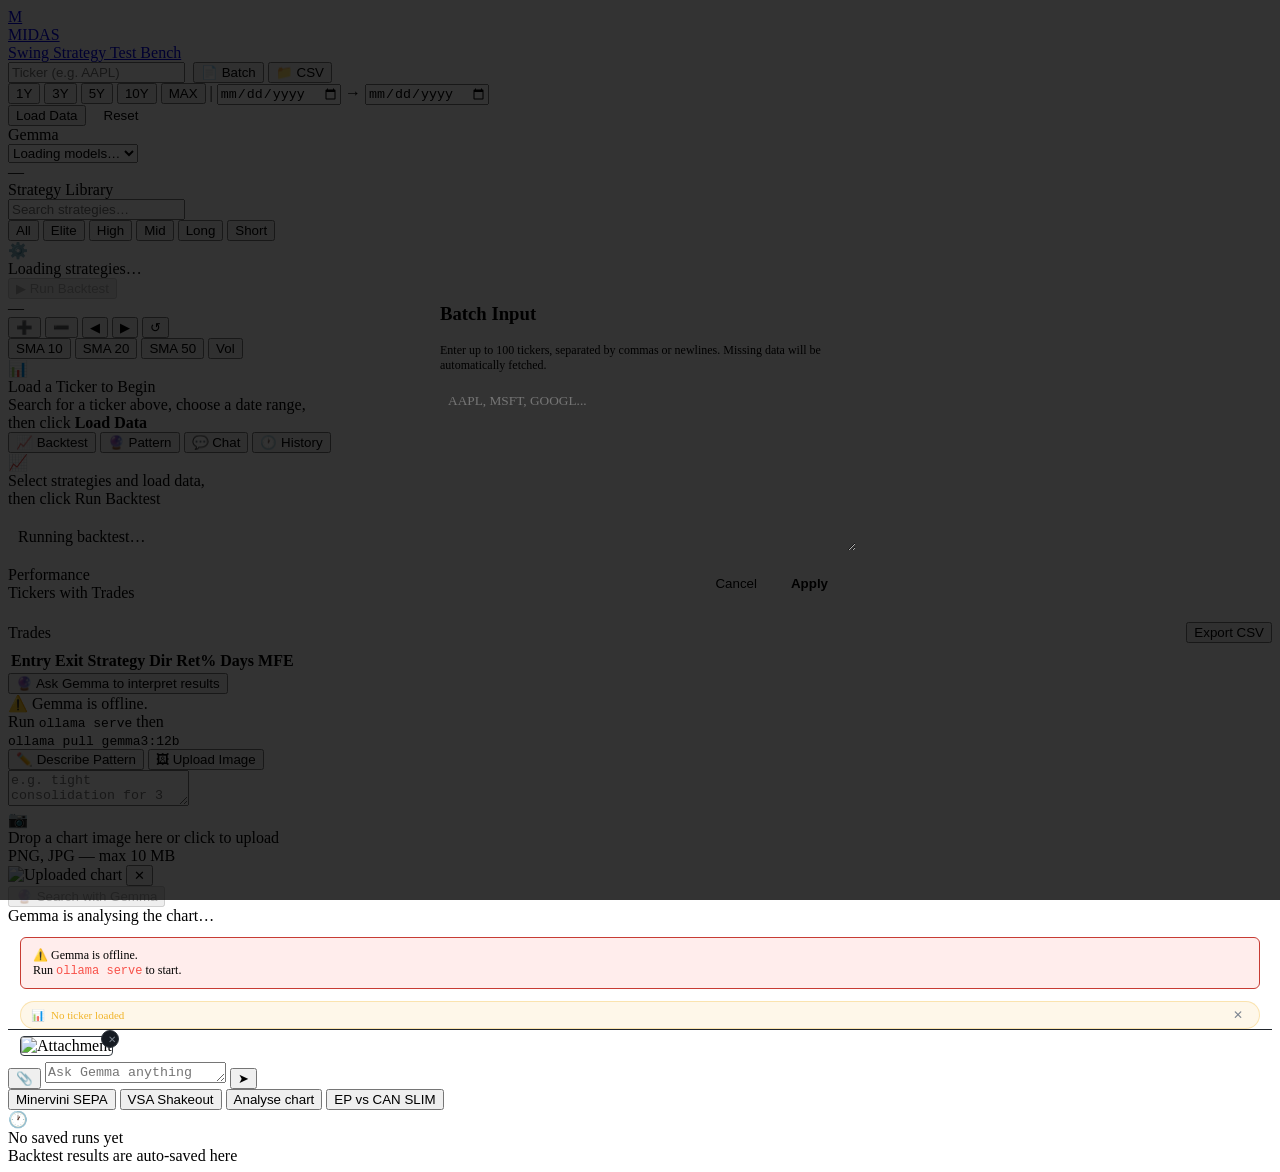
==== app/static/index.html @ 51d38142 "Initial commit: MIDAS Swing Strategy Test Bench" ====
<!DOCTYPE html>
<html lang="en">
<head>
  <meta charset="UTF-8">
  <meta name="viewport" content="width=device-width, initial-scale=1.0">
  <title>MIDAS — Swing Strategy Test Bench</title>
  <meta name="description" content="Backtesting and AI-powered pattern discovery for swing trading strategies. Powered by Gemma.">
  <link rel="icon" href="data:image/svg+xml,<svg xmlns='http://www.w3.org/2000/svg' viewBox='0 0 32 32'><rect width='32' height='32' rx='6' fill='%23f0b429'/><text x='50%' y='55%' dominant-baseline='middle' text-anchor='middle' font-size='20' font-family='serif' font-weight='700' fill='%23000'>M</text></svg>">
  <link rel="stylesheet" href="/static/css/main.css?v=4">
</head>
<body>
<div id="app">

  <!-- ═══════════════════ TOP BAR ═══════════════════ -->
  <header id="topbar">
    <a href="/" class="topbar-logo" id="home-link">
      <div class="logo-icon">M</div>
      <div>
        <div class="logo-name">MIDAS</div>
        <div class="logo-sub">Swing Strategy Test Bench</div>
      </div>
    </a>

    <div class="topbar-divider"></div>

    <!-- Ticker search -->
    <div id="ticker-search-wrap">
      <input
        type="text"
        id="ticker-input"
        placeholder="Ticker (e.g. AAPL)"
        autocomplete="off"
        spellcheck="false"
        maxlength="10"
      >
      <button id="batch-mode-btn" title="Batch Mode" style="margin-left:4px">
        📄 Batch
      </button>
      <button id="csv-upload-btn" title="Upload CSV">
        📁 CSV
      </button>
      <input type="file" id="csv-file-input" accept=".csv" style="display:none">
    </div>

    <div class="topbar-divider"></div>

    <!-- Date range -->
    <div id="date-range-wrap">
      <button class="preset-btn" data-preset="1Y">1Y</button>
      <button class="preset-btn active" data-preset="3Y">3Y</button>
      <button class="preset-btn" data-preset="5Y">5Y</button>
      <button class="preset-btn" data-preset="10Y">10Y</button>
      <button class="preset-btn" data-preset="MAX">MAX</button>
      <span class="date-sep">|</span>
      <input type="date" class="date-input" id="date-from" title="Start date">
      <span class="date-sep">→</span>
      <input type="date" class="date-to" id="date-to" title="End date">
    </div>

    <button id="load-btn">Load Data</button>
    <button id="reset-btn" style="margin-left:8px;background:var(--surface-3);color:var(--text);border:1px solid var(--border)">Reset</button>

    <!-- Right controls -->
    <div class="topbar-right">
      <div class="status-badge" id="ollama-status" title="Ollama AI status">
        <div class="status-dot" id="ollama-dot"></div>
        <span id="ollama-label">Gemma</span>
      </div>
      <select id="model-select" title="Active model">
        <option value="">Loading models…</option>
      </select>
      <div class="topbar-divider"></div>
      <div class="status-badge" id="cache-status">
        <span id="cache-label" class="text-muted">—</span>
      </div>
    </div>
  </header>

  <!-- ═══════════════════ LEFT SIDEBAR — Strategy Library ═══════════════════ -->
  <aside id="sidebar">
    <div class="sidebar-header">
      <div class="sidebar-title">Strategy Library</div>
    </div>

    <div class="sidebar-search">
      <input type="text" id="strategy-search" placeholder="Search strategies…">
    </div>

    <div class="filter-row">
      <button class="filter-chip active" data-filter="ALL">All</button>
      <button class="filter-chip elite" data-filter="ELITE">Elite</button>
      <button class="filter-chip" data-filter="HIGH">High</button>
      <button class="filter-chip" data-filter="MEDIUM">Mid</button>
      <button class="filter-chip" data-filter="LONG">Long</button>
      <button class="filter-chip" data-filter="SHORT">Short</button>
    </div>

    <div id="strategy-list">
      <div class="empty-state">
        <div class="empty-icon">⚙️</div>
        <div class="empty-text">Loading strategies…</div>
      </div>
    </div>

      <!-- Sidebar footer -->
      <div id="sidebar-footer">
        <button id="run-backtest-btn" disabled>
          <span>▶</span> Run Backtest
        </button>
      </div>
  </aside>

  <!-- ═══════════════════ MAIN CHART CANVAS ═══════════════════ -->
  <main id="main">
    <div id="chart-toolbar">
      <span class="chart-ticker-label" id="chart-ticker">—</span>
      <span class="chart-price-label" id="chart-price"></span>
      <span class="chart-change-label" id="chart-change"></span>

      <div class="topbar-divider"></div>

      <!-- Navigation Controls -->
      <button class="chart-nav-btn" id="nav-zoom-in" title="Zoom In">➕</button>
      <button class="chart-nav-btn" id="nav-zoom-out" title="Zoom Out">➖</button>
      <button class="chart-nav-btn" id="nav-pan-left" title="Pan Left">◀</button>
      <button class="chart-nav-btn" id="nav-pan-right" title="Pan Right">▶</button>
      <button class="chart-nav-btn" id="nav-reset" title="Reset View">↺</button>

      <div class="topbar-divider"></div>

      <button class="chart-indicator-toggle" id="toggle-sma10" data-ind="sma10">
        SMA 10
      </button>
      <button class="chart-indicator-toggle active" id="toggle-sma20" data-ind="sma20">
        SMA 20
      </button>
      <button class="chart-indicator-toggle" id="toggle-sma50" data-ind="sma50">
        SMA 50
      </button>
      <button class="chart-indicator-toggle active" id="toggle-volume" data-ind="volume">
        Vol
      </button>

      <span class="chart-data-info" id="chart-data-info"></span>
    </div>

    <div id="chart-wrap">
      <div id="chart-container"></div>

      <!-- Placeholder shown when no ticker loaded -->
      <div id="chart-placeholder">
        <div class="placeholder-icon">📊</div>
        <div class="placeholder-title">Load a Ticker to Begin</div>
        <div class="placeholder-sub">
          Search for a ticker above, choose a date range,<br>
          then click <strong>Load Data</strong>
        </div>
      </div>
    </div>
  </main>

  <!-- ═══════════════════ RIGHT PANEL ═══════════════════ -->
  <aside id="right-panel">
    <div id="panel-tabs">
      <button class="panel-tab active" data-panel="backtest">
        <span class="tab-icon">📈</span> Backtest
      </button>
      <button class="panel-tab" data-panel="gemma">
        <span class="tab-icon">🔮</span> Pattern
      </button>
      <button class="panel-tab" data-panel="chat">
        <span class="tab-icon">💬</span> Chat
      </button>
      <button class="panel-tab" data-panel="history">
        <span class="tab-icon">🕐</span> History
      </button>
    </div>

    <div id="panel-content">

      <!-- ── BACKTEST TAB ── -->
      <div id="backtest-panel">
        <div class="empty-state" id="backtest-empty">
          <div class="empty-icon">📈</div>
          <div class="empty-text">Select strategies and load data,<br>then click Run Backtest</div>
        </div>

        <!-- Running state -->
        <div id="backtest-running" class="hidden">
          <div style="display:flex;align-items:center;gap:10px;padding:20px 0;color:var(--gold)">
            <div class="gemma-spinner" style="border-color:var(--gold-dim);border-top-color:var(--gold)"></div>
            <span id="backtest-running-msg">Running backtest…</span>
          </div>
        </div>

        <!-- Results -->
        <div id="backtest-results" class="hidden">
          <div class="panel-section-title">Performance</div>
          <div id="backtest-stats"></div>

          <div class="divider"></div>

          <!-- Batch Ticker List (Hidden in single mode) -->
          <div id="batch-ticker-section" class="hidden">
            <div class="panel-section-title">Tickers with Trades</div>
            <div id="batch-ticker-list" style="max-height:150px;overflow-y:auto;margin-bottom:10px;padding:5px;border:1px solid var(--border);border-radius:4px">
              <!-- Rendered via JS -->
            </div>
            <div class="divider"></div>
          </div>

          <div style="display:flex;align-items:center;justify-content:space-between;margin-bottom:6px">
            <div class="panel-section-title" style="margin-bottom:0">Trades
              <span id="trade-count-badge" style="color:var(--gold);font-family:var(--font-mono);margin-left:4px"></span>
            </div>
            <div style="display:flex;gap:6px">
              <button class="run-action-btn" id="export-csv-btn" title="Export trades to CSV">Export CSV</button>
            </div>
          </div>

          <div id="trade-table-wrap">
            <table id="trade-table">
              <thead>
                <tr>
                  <th data-sort="entry_date">Entry</th>
                  <th data-sort="exit_date">Exit</th>
                  <th data-sort="strategy">Strategy</th>
                  <th data-sort="direction">Dir</th>
                  <th data-sort="return_pct">Ret%</th>
                  <th data-sort="holding_days">Days</th>
                  <th data-sort="mfe">MFE</th>
                </tr>
              </thead>
              <tbody id="trade-tbody"></tbody>
            </table>
          </div>

          <div class="divider"></div>

          <button id="interpret-btn">
            <span>🔮</span>
            Ask Gemma to interpret results
          </button>

          <div id="interpretation-box"></div>
        </div>
      </div>

      <!-- ── GEMMA / PATTERN SEARCH TAB ── -->
      <div id="gemma-panel" class="hidden">
        <div id="gemma-offline-msg">
          ⚠️ Gemma is offline.<br>
          Run <code style="color:var(--short)">ollama serve</code> then<br>
          <code style="color:var(--short)">ollama pull gemma3:12b</code>
        </div>

        <div class="gemma-mode-tabs">
          <button class="gemma-mode-btn active" id="mode-text-btn">✏️ Describe Pattern</button>
          <button class="gemma-mode-btn" id="mode-image-btn">🖼 Upload Image</button>
        </div>

        <!-- Text mode -->
        <div id="gemma-text-mode">
          <textarea
            id="gemma-text-input"
            placeholder="e.g. tight consolidation for 3 weeks after a 30% run, then breakout on volume above average…"
          ></textarea>
        </div>

        <!-- Image mode -->
        <div id="gemma-image-mode" class="hidden">
          <div id="gemma-dropzone">
            <div class="drop-icon">📷</div>
            <div class="drop-text">Drop a chart image here or click to upload</div>
            <div class="drop-sub">PNG, JPG — max 10 MB</div>
          </div>
          <div id="gemma-image-preview">
            <img id="gemma-preview-img" src="" alt="Uploaded chart">
            <button id="gemma-image-clear" title="Remove image">✕</button>
          </div>
          <input type="file" id="gemma-image-input" accept="image/*" style="display:none">
        </div>

        <button id="gemma-search-btn" disabled>
          🔮 Search with Gemma
        </button>

        <!-- Thinking indicator -->
        <div id="gemma-thinking">
          <div class="gemma-spinner"></div>
          <span>Gemma is analysing the chart…</span>
        </div>

        <!-- Results -->
        <div id="pattern-results"></div>
      </div>

      <!-- ── CHAT TAB ── -->
      <div id="chat-panel" class="hidden">

        <!-- Offline banner -->
        <div id="chat-offline-msg" class="hidden" style="margin:12px;padding:10px 12px;background:rgba(248,81,73,0.1);border:1px solid #c73c34;border-radius:6px;font-size:12px">
          ⚠️ Gemma is offline.<br>
          Run <code style="color:#f85149">ollama serve</code> to start.
        </div>

        <!-- Context pill (auto-injected ticker context) -->
        <div id="chat-context-pill" class="hidden" style="margin:8px 12px 0;padding:5px 10px;background:rgba(240,180,41,0.1);border:1px solid rgba(240,180,41,0.3);border-radius:20px;font-size:11px;color:#f0b429;display:flex;align-items:center;gap:6px">
          <span>📊</span>
          <span id="chat-context-label">No ticker loaded</span>
          <button id="chat-context-clear" title="Remove context" style="background:none;border:none;color:#7d8590;cursor:pointer;margin-left:auto;font-size:12px">✕</button>
        </div>

        <!-- Messages area -->
        <div id="chat-messages"></div>

        <!-- Image preview strip -->
        <div id="chat-image-strip" class="hidden" style="padding:6px 12px;border-top:1px solid #21262d">
          <div style="position:relative;display:inline-block">
            <img id="chat-image-thumb" src="" alt="Attachment"
              style="height:52px;border-radius:4px;border:1px solid #30363d">
            <button id="chat-image-remove"
              style="position:absolute;top:-6px;right:-6px;background:#161b22;border:1px solid #30363d;border-radius:50%;width:18px;height:18px;font-size:10px;cursor:pointer;color:#7d8590">✕</button>
          </div>
        </div>

        <!-- Input bar -->
        <div id="chat-input-bar">
          <button id="chat-attach-btn" title="Attach image">📎</button>
          <input type="file" id="chat-image-input" accept="image/*" style="display:none">
          <textarea id="chat-input" placeholder="Ask Gemma anything about trading, patterns, strategies…" rows="1"></textarea>
          <button id="chat-send-btn" title="Send (Enter)">➤</button>
        </div>

        <!-- Quick prompts -->
        <div id="chat-quick-prompts">
          <button class="quick-prompt" data-prompt="Explain the Minervini SEPA setup and when it works best.">Minervini SEPA</button>
          <button class="quick-prompt" data-prompt="What market conditions favour VSA shakeout patterns?">VSA Shakeout</button>
          <button class="quick-prompt" data-prompt="Analyse the currently loaded ticker and describe what you see in the recent price action.">Analyse chart</button>
          <button class="quick-prompt" data-prompt="Compare Qullamaggie Episodic Pivot vs CAN SLIM breakout setups.">EP vs CAN SLIM</button>
        </div>

      </div><!-- /chat-panel -->

      <!-- ── HISTORY TAB ── -->
      <div id="history-panel" class="hidden">
        <div id="history-list">
          <div class="empty-state">
            <div class="empty-icon">🕐</div>
            <div class="empty-text">No saved runs yet</div>
            <div class="empty-sub">Backtest results are auto-saved here</div>
          </div>
        </div>
      </div>

    </div><!-- /panel-content -->
  </aside>

</div><!-- /app -->

<!-- Batch Modal -->
<div id="batch-modal" class="hidden" style="position:fixed;top:0;left:0;right:0;bottom:0;background:rgba(0,0,0,0.8);z-index:9999;display:flex;align-items:center;justify-content:center">
  <div style="background:var(--surface-2);padding:20px;border-radius:8px;width:400px;border:1px solid var(--border)">
    <h3 style="margin-top:0">Batch Input</h3>
    <p style="font-size:12px;color:var(--text-muted)">Enter up to 100 tickers, separated by commas or newlines. Missing data will be automatically fetched.</p>
    <textarea id="batch-ticker-input" style="width:100%;height:150px;background:var(--bg);color:var(--text);border:1px solid var(--border);padding:8px;font-family:var(--font-mono);resize:vertical" placeholder="AAPL, MSFT, GOOGL..."></textarea>
    <div style="display:flex;justify-content:flex-end;gap:10px;margin-top:15px">
      <button id="batch-cancel-btn" style="background:transparent;border:1px solid var(--border);color:var(--text);padding:6px 12px;border-radius:4px;cursor:pointer">Cancel</button>
      <button id="batch-apply-btn" style="background:var(--gold);color:black;border:none;padding:6px 12px;border-radius:4px;cursor:pointer;font-weight:bold">Apply</button>
    </div>
  </div>
</div>

<!-- Toast container -->
<div id="toast-container"></div>

<!-- Lightweight Charts v4 -->
<script src="https://unpkg.com/lightweight-charts@4.1.3/dist/lightweight-charts.standalone.production.js"></script>

<!-- App scripts (load order matters) -->
<script src="/static/js/app.js?v=4"></script>
<script src="/static/js/chart.js?v=4"></script>
<script src="/static/js/data_loader.js?v=4"></script>
<script src="/static/js/backtest.js?v=4"></script>
<script src="/static/js/gemma.js?v=4"></script>
<script src="/static/js/chat.js?v=4"></script>
<script src="/static/js/history.js?v=4"></script>

</body>
</html>
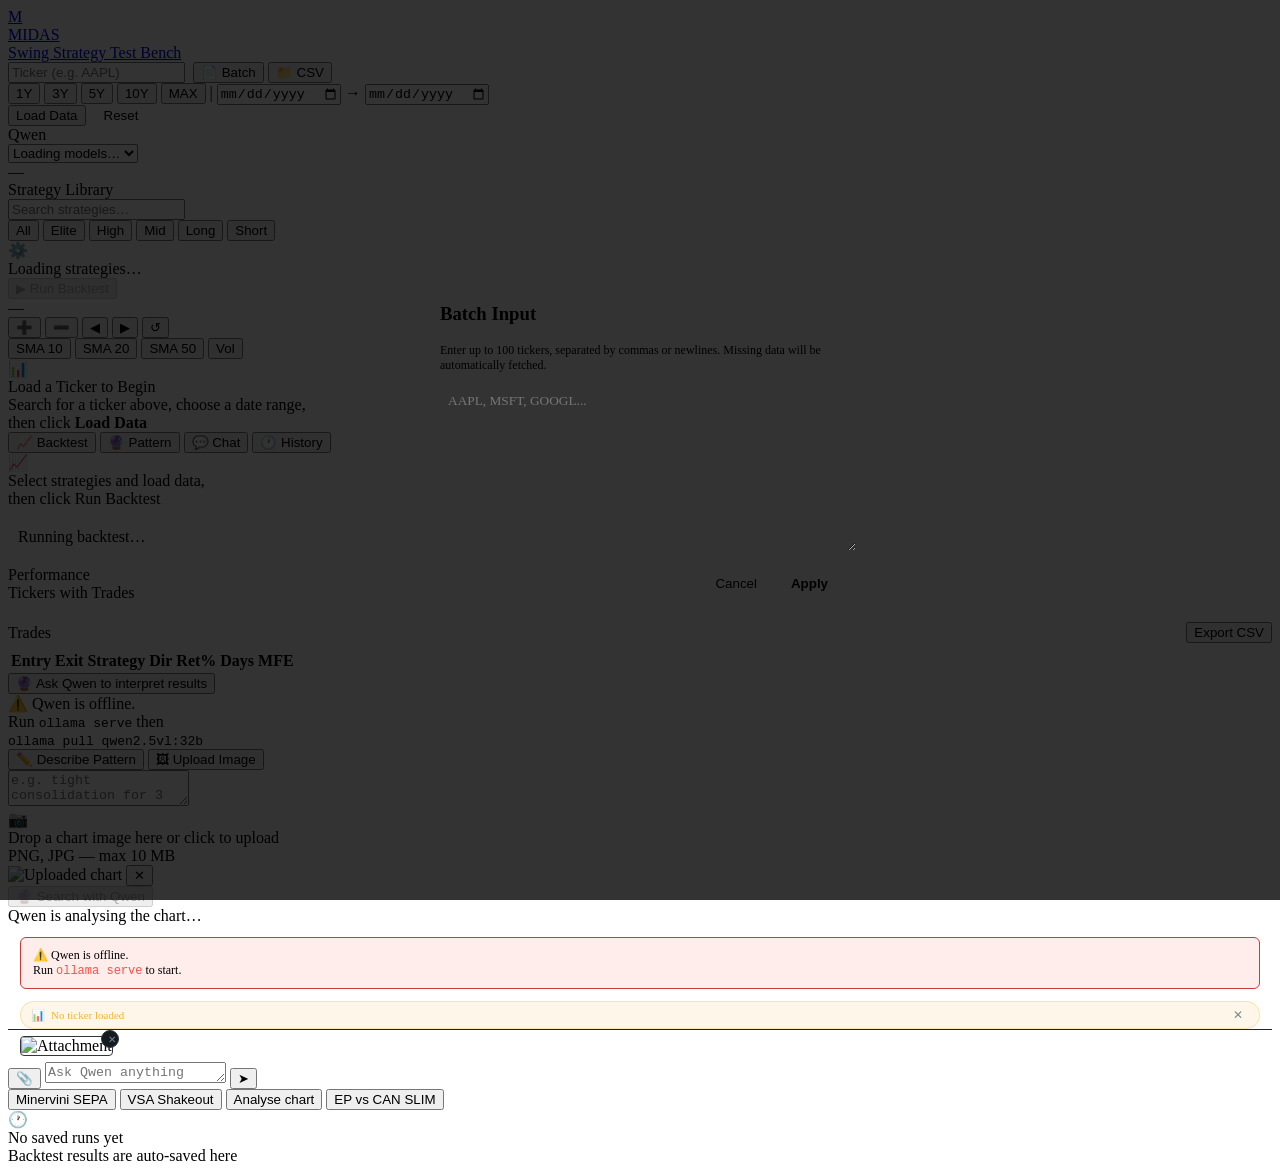
==== commit 2cc67e93: "Switch MIDAS from Gemma to Qwen 32B defaults" ====
--- a/app/static/index.html
+++ b/app/static/index.html
@@ -4,7 +4,7 @@
   <meta charset="UTF-8">
   <meta name="viewport" content="width=device-width, initial-scale=1.0">
   <title>MIDAS — Swing Strategy Test Bench</title>
-  <meta name="description" content="Backtesting and AI-powered pattern discovery for swing trading strategies. Powered by Gemma.">
+  <meta name="description" content="Backtesting and AI-powered pattern discovery for swing trading strategies. Powered by Qwen.">
   <link rel="icon" href="data:image/svg+xml,<svg xmlns='http://www.w3.org/2000/svg' viewBox='0 0 32 32'><rect width='32' height='32' rx='6' fill='%23f0b429'/><text x='50%' y='55%' dominant-baseline='middle' text-anchor='middle' font-size='20' font-family='serif' font-weight='700' fill='%23000'>M</text></svg>">
   <link rel="stylesheet" href="/static/css/main.css?v=4">
 </head>
@@ -64,7 +64,7 @@
     <div class="topbar-right">
       <div class="status-badge" id="ollama-status" title="Ollama AI status">
         <div class="status-dot" id="ollama-dot"></div>
-        <span id="ollama-label">Gemma</span>
+        <span id="ollama-label">Qwen</span>
       </div>
       <select id="model-select" title="Active model">
         <option value="">Loading models…</option>
@@ -239,7 +239,7 @@
 
           <button id="interpret-btn">
             <span>🔮</span>
-            Ask Gemma to interpret results
+            Ask Qwen to interpret results
           </button>
 
           <div id="interpretation-box"></div>
@@ -249,9 +249,9 @@
       <!-- ── GEMMA / PATTERN SEARCH TAB ── -->
       <div id="gemma-panel" class="hidden">
         <div id="gemma-offline-msg">
-          ⚠️ Gemma is offline.<br>
+          ⚠️ Qwen is offline.<br>
           Run <code style="color:var(--short)">ollama serve</code> then<br>
-          <code style="color:var(--short)">ollama pull gemma3:12b</code>
+          <code style="color:var(--short)">ollama pull qwen2.5vl:32b</code>
         </div>
 
         <div class="gemma-mode-tabs">
@@ -282,13 +282,13 @@
         </div>
 
         <button id="gemma-search-btn" disabled>
-          🔮 Search with Gemma
+          🔮 Search with Qwen
         </button>
 
         <!-- Thinking indicator -->
         <div id="gemma-thinking">
           <div class="gemma-spinner"></div>
-          <span>Gemma is analysing the chart…</span>
+          <span>Qwen is analysing the chart…</span>
         </div>
 
         <!-- Results -->
@@ -300,7 +300,7 @@
 
         <!-- Offline banner -->
         <div id="chat-offline-msg" class="hidden" style="margin:12px;padding:10px 12px;background:rgba(248,81,73,0.1);border:1px solid #c73c34;border-radius:6px;font-size:12px">
-          ⚠️ Gemma is offline.<br>
+          ⚠️ Qwen is offline.<br>
           Run <code style="color:#f85149">ollama serve</code> to start.
         </div>
 
@@ -328,7 +328,7 @@
         <div id="chat-input-bar">
           <button id="chat-attach-btn" title="Attach image">📎</button>
           <input type="file" id="chat-image-input" accept="image/*" style="display:none">
-          <textarea id="chat-input" placeholder="Ask Gemma anything about trading, patterns, strategies…" rows="1"></textarea>
+          <textarea id="chat-input" placeholder="Ask Qwen anything about trading, patterns, strategies…" rows="1"></textarea>
           <button id="chat-send-btn" title="Send (Enter)">➤</button>
         </div>
 
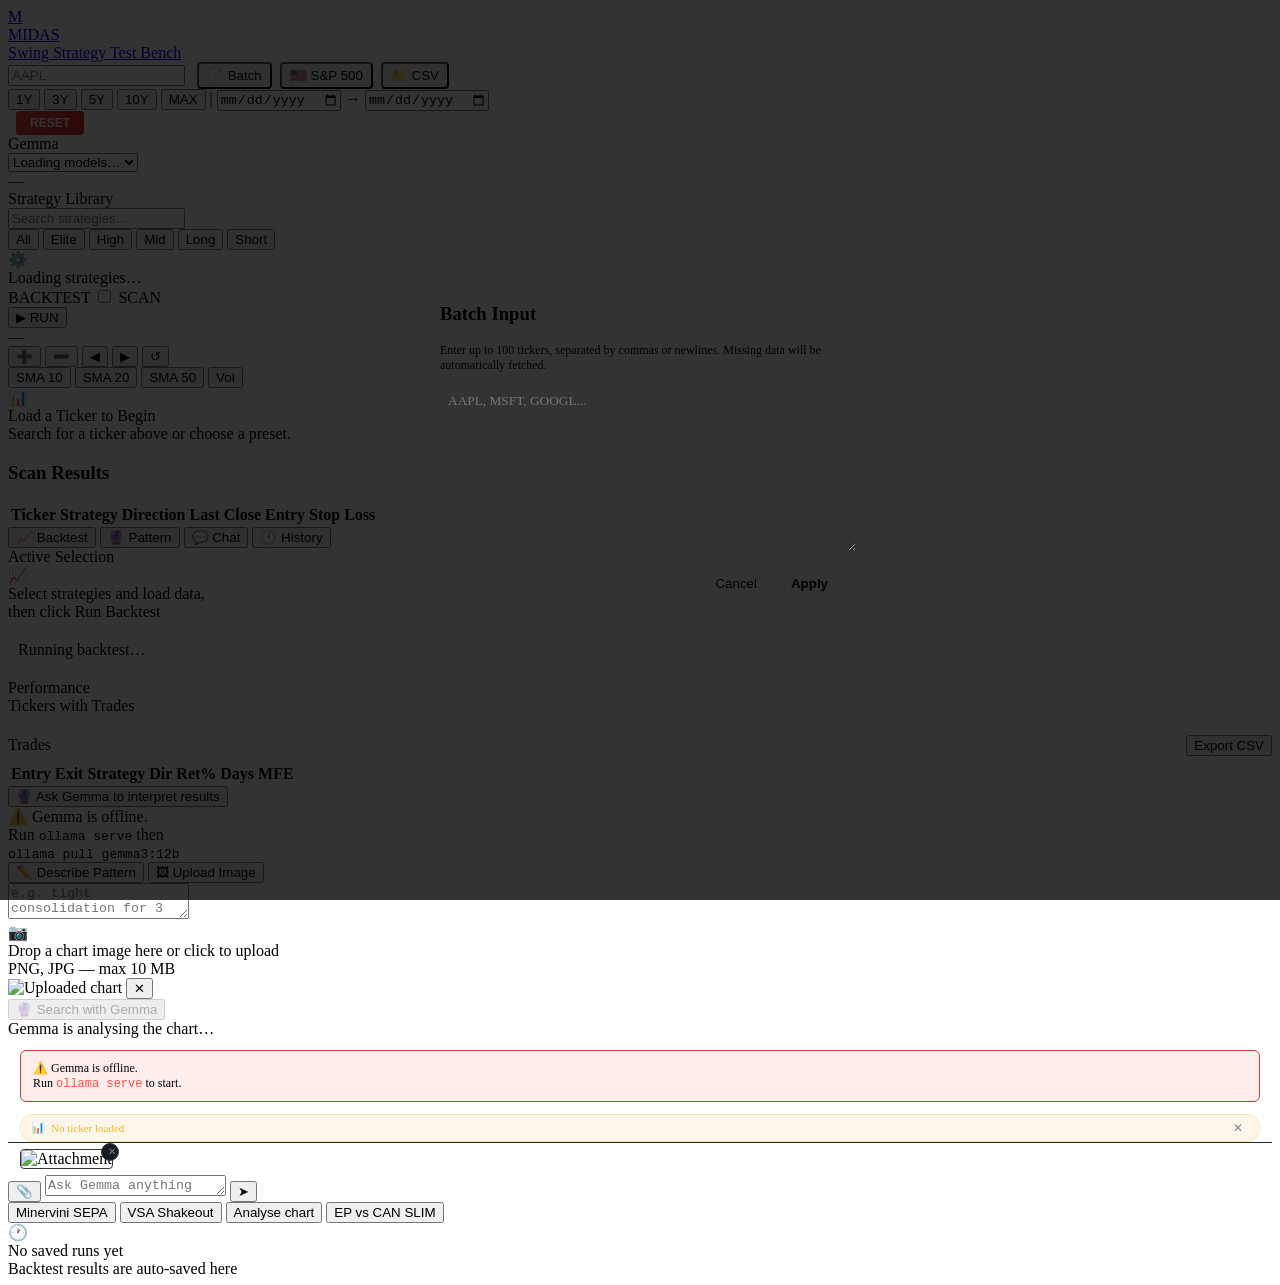
==== commit ff90614f: "Stabilize frontend shell/scope state; keep Gemma; add app icon Root cause of recurring UI breakage: " ====
--- a/app/static/index.html
+++ b/app/static/index.html
@@ -4,9 +4,9 @@
   <meta charset="UTF-8">
   <meta name="viewport" content="width=device-width, initial-scale=1.0">
   <title>MIDAS — Swing Strategy Test Bench</title>
-  <meta name="description" content="Backtesting and AI-powered pattern discovery for swing trading strategies. Powered by Qwen.">
+  <meta name="description" content="Backtesting and AI-powered pattern discovery for swing trading strategies. Powered by Gemma.">
   <link rel="icon" href="data:image/svg+xml,<svg xmlns='http://www.w3.org/2000/svg' viewBox='0 0 32 32'><rect width='32' height='32' rx='6' fill='%23f0b429'/><text x='50%' y='55%' dominant-baseline='middle' text-anchor='middle' font-size='20' font-family='serif' font-weight='700' fill='%23000'>M</text></svg>">
-  <link rel="stylesheet" href="/static/css/main.css?v=4">
+  <link rel="stylesheet" href="/static/css/main.css?v=12">
 </head>
 <body>
 <div id="app">
@@ -25,21 +25,13 @@
 
     <!-- Ticker search -->
     <div id="ticker-search-wrap">
-      <input
-        type="text"
-        id="ticker-input"
-        placeholder="Ticker (e.g. AAPL)"
-        autocomplete="off"
-        spellcheck="false"
-        maxlength="10"
-      >
-      <button id="batch-mode-btn" title="Batch Mode" style="margin-left:4px">
-        📄 Batch
-      </button>
-      <button id="csv-upload-btn" title="Upload CSV">
-        📁 CSV
-      </button>
-      <input type="file" id="csv-file-input" accept=".csv" style="display:none">
+      <div class="search-box">
+        <input type="text" id="ticker-input" placeholder="AAPL" class="search-input">
+        <button id="batch-mode-btn" class="btn btn-secondary" style="margin-left: 8px; border-radius: 4px; padding: 4px 8px;">📄 Batch</button>
+        <button id="sp500-mode-btn" class="btn btn-secondary" style="margin-left: 4px; border-radius: 4px; padding: 4px 8px;">🇺🇸 S&P 500</button>
+        <button id="csv-upload-btn" class="btn btn-secondary" style="margin-left: 4px; border-radius: 4px; padding: 4px 8px;">📁 CSV</button>
+        <input type="file" id="csv-file-input" accept=".csv" style="display: none;">
+      </div>
     </div>
 
     <div class="topbar-divider"></div>
@@ -57,14 +49,13 @@
       <input type="date" class="date-to" id="date-to" title="End date">
     </div>
 
-    <button id="load-btn">Load Data</button>
-    <button id="reset-btn" style="margin-left:8px;background:var(--surface-3);color:var(--text);border:1px solid var(--border)">Reset</button>
+    <button id="reset-btn" style="margin-left:8px;background:linear-gradient(135deg, #ef4444, #dc2626);color:#ffffff;border:none;padding:5px 14px;font-size:12px;font-weight:600;border-radius:4px;cursor:pointer;flex-shrink:0;">RESET</button>
 
     <!-- Right controls -->
     <div class="topbar-right">
       <div class="status-badge" id="ollama-status" title="Ollama AI status">
         <div class="status-dot" id="ollama-dot"></div>
-        <span id="ollama-label">Qwen</span>
+        <span id="ollama-label">Gemma</span>
       </div>
       <select id="model-select" title="Active model">
         <option value="">Loading models…</option>
@@ -104,8 +95,16 @@
 
       <!-- Sidebar footer -->
       <div id="sidebar-footer">
-        <button id="run-backtest-btn" disabled>
-          <span>▶</span> Run Backtest
+        <div class="run-mode-toggle">
+          <label class="toggle-label">BACKTEST</label>
+          <label class="switch">
+            <input type="checkbox" id="run-mode-switch">
+            <span class="slider round"></span>
+          </label>
+          <label class="toggle-label">SCAN</label>
+        </div>
+        <button id="run-backtest-btn">
+          <span>▶</span> RUN
         </button>
       </div>
   </aside>
@@ -152,10 +151,29 @@
         <div class="placeholder-icon">📊</div>
         <div class="placeholder-title">Load a Ticker to Begin</div>
         <div class="placeholder-sub">
-          Search for a ticker above, choose a date range,<br>
-          then click <strong>Load Data</strong>
-        </div>
-      </div>
+          Search for a ticker above or choose a preset.
+        </div>
+      </div>
+    </div>
+
+    <div id="scan-table-wrap" class="hidden">
+      <div class="scan-header">
+        <h3 id="scan-title">Scan Results</h3>
+        <span id="scan-count-badge"></span>
+      </div>
+      <table id="scan-table">
+        <thead>
+          <tr>
+            <th>Ticker</th>
+            <th>Strategy</th>
+            <th>Direction</th>
+            <th>Last Close</th>
+            <th>Entry</th>
+            <th>Stop Loss</th>
+          </tr>
+        </thead>
+        <tbody id="scan-tbody"></tbody>
+      </table>
     </div>
   </main>
 
@@ -177,6 +195,11 @@
     </div>
 
     <div id="panel-content">
+      <div id="active-scope-section" class="hidden">
+        <div class="panel-section-title">Active Selection</div>
+        <div id="active-scope-tray"></div>
+      </div>
+
 
       <!-- ── BACKTEST TAB ── -->
       <div id="backtest-panel">
@@ -239,7 +262,7 @@
 
           <button id="interpret-btn">
             <span>🔮</span>
-            Ask Qwen to interpret results
+            Ask Gemma to interpret results
           </button>
 
           <div id="interpretation-box"></div>
@@ -249,9 +272,9 @@
       <!-- ── GEMMA / PATTERN SEARCH TAB ── -->
       <div id="gemma-panel" class="hidden">
         <div id="gemma-offline-msg">
-          ⚠️ Qwen is offline.<br>
+          ⚠️ Gemma is offline.<br>
           Run <code style="color:var(--short)">ollama serve</code> then<br>
-          <code style="color:var(--short)">ollama pull qwen2.5vl:32b</code>
+          <code style="color:var(--short)">ollama pull gemma3:12b</code>
         </div>
 
         <div class="gemma-mode-tabs">
@@ -282,13 +305,13 @@
         </div>
 
         <button id="gemma-search-btn" disabled>
-          🔮 Search with Qwen
+          🔮 Search with Gemma
         </button>
 
         <!-- Thinking indicator -->
         <div id="gemma-thinking">
           <div class="gemma-spinner"></div>
-          <span>Qwen is analysing the chart…</span>
+          <span>Gemma is analysing the chart…</span>
         </div>
 
         <!-- Results -->
@@ -300,7 +323,7 @@
 
         <!-- Offline banner -->
         <div id="chat-offline-msg" class="hidden" style="margin:12px;padding:10px 12px;background:rgba(248,81,73,0.1);border:1px solid #c73c34;border-radius:6px;font-size:12px">
-          ⚠️ Qwen is offline.<br>
+          ⚠️ Gemma is offline.<br>
           Run <code style="color:#f85149">ollama serve</code> to start.
         </div>
 
@@ -328,7 +351,7 @@
         <div id="chat-input-bar">
           <button id="chat-attach-btn" title="Attach image">📎</button>
           <input type="file" id="chat-image-input" accept="image/*" style="display:none">
-          <textarea id="chat-input" placeholder="Ask Qwen anything about trading, patterns, strategies…" rows="1"></textarea>
+          <textarea id="chat-input" placeholder="Ask Gemma anything about trading, patterns, strategies…" rows="1"></textarea>
           <button id="chat-send-btn" title="Send (Enter)">➤</button>
         </div>
 
@@ -378,13 +401,13 @@
 <script src="https://unpkg.com/lightweight-charts@4.1.3/dist/lightweight-charts.standalone.production.js"></script>
 
 <!-- App scripts (load order matters) -->
-<script src="/static/js/app.js?v=4"></script>
-<script src="/static/js/chart.js?v=4"></script>
-<script src="/static/js/data_loader.js?v=4"></script>
-<script src="/static/js/backtest.js?v=4"></script>
-<script src="/static/js/gemma.js?v=4"></script>
-<script src="/static/js/chat.js?v=4"></script>
-<script src="/static/js/history.js?v=4"></script>
+<script src="/static/js/app.js?v=12"></script>
+<script src="/static/js/chart.js?v=12"></script>
+<script src="/static/js/data_loader.js?v=12"></script>
+<script src="/static/js/backtest.js?v=12"></script>
+<script src="/static/js/gemma.js?v=12"></script>
+<script src="/static/js/chat.js?v=12"></script>
+<script src="/static/js/history.js?v=12"></script>
 
 </body>
 </html>
